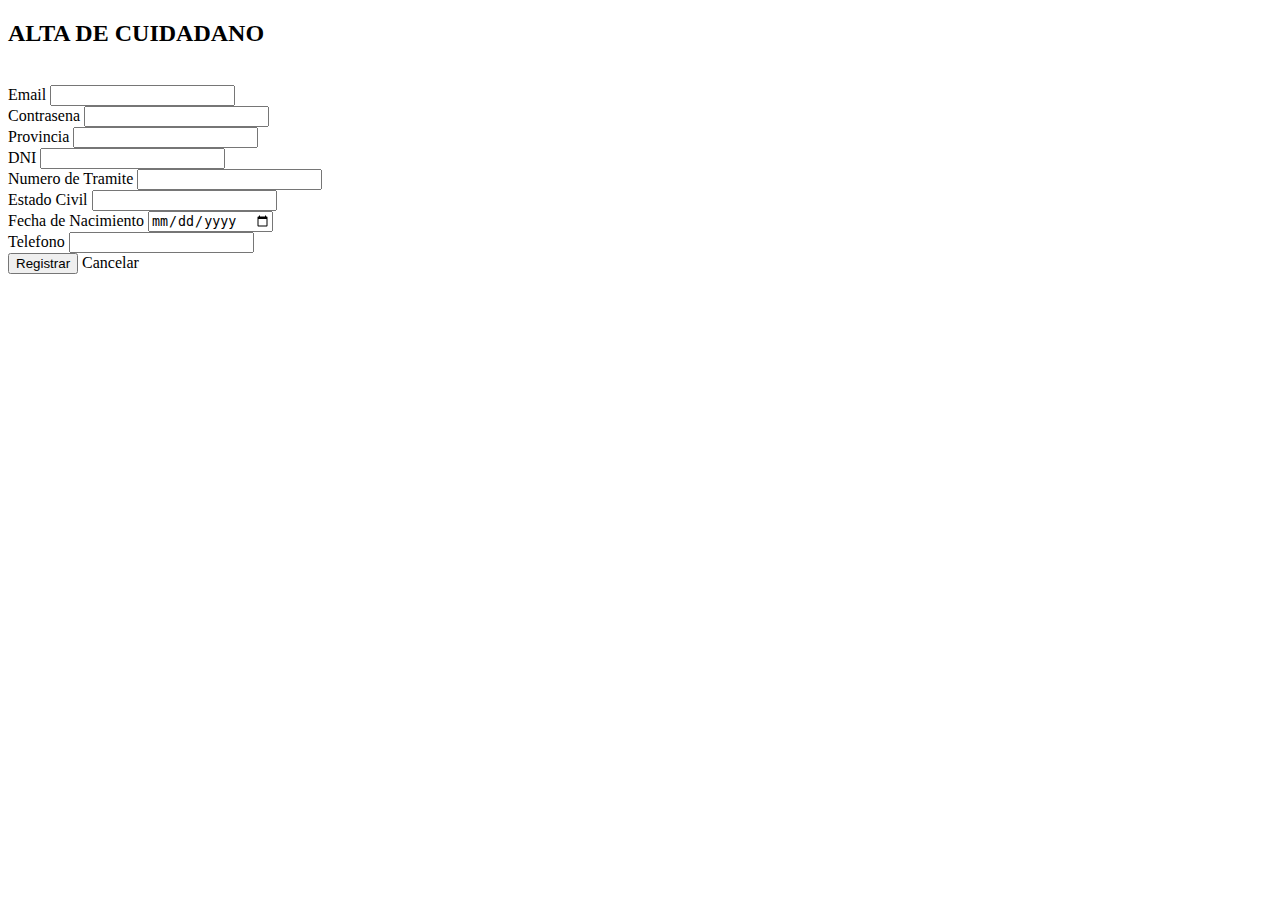
==== TPFinal-Grupo11/src/main/resources/templates/nuevo_ciudadano.html @ f5af464a "Se implemento el alta de un cuidadano Se crearon los paquetes controller, service, repository y la v" ====
<!DOCTYPE html>
<html xmlns:th="http://www.thymeleaf.org">
	<head>
		<link rel="stylesheet" type="text/css" th:href="@{/webjars/bootstrap/css/bootstrap.min.css}"/>				
		<meta charset="UTF-8">
		<title>Nuevo Cuidadano</title>
	</head>
	<body >
		<header th:replace="/layouts/header::header"></header>
		<div class="container col-4">
			<h2>ALTA DE CUIDADANO</h2><br>
			<form th:action="@{/saveCiudadano}" method="POST" th:object="${ciudadano}">
			  <div class="mb-3">
			    <label for="idEmail" class="col-form-label">Email</label>
			    <input th:field="*{email}" type="text" class="form-control" id="idEmail">
			    <div class="text-danger" th:if="${#fields.hasErrors('email')}" th:errors="*{email}"></div>
			  </div>
			  <div class="mb-3">
			    <label for="idContraseña" class="col-form-label">Contrasena</label>
			    <input th:field="*{contraseña}" type="text" class="form-control" id="idContraseña">
			    <div class="text-danger" th:if="${#fields.hasErrors('contraseña')}" th:errors="*{contraseña}"></div>
			  </div>
			  <div class="mb-3">
			    <label for="idProvincia" class="col-form-label">Provincia</label>
			    <input th:field="*{provincia}" type="text" class="form-control" id="idProvincia">
			    <div class="text-danger" th:if="${#fields.hasErrors('provincia')}" th:errors="*{provincia}"></div>
			  </div>
			  <div class="mb-3">
			    <label for="idDni" class="col-form-label">DNI</label>
			    <input th:field="*{dni}" type="text" class="form-control" id="idDni">
			    <div class="text-danger" th:if="${#fields.hasErrors('dni')}" th:errors="*{dni}"></div>
			  </div>
			  <div class="mb-3">
			    <label for="idNroT" class="col-form-label">Numero de Tramite</label>
			    <input th:field="*{nroT}" type="text" class="form-control" id="idNroT">
			    <div class="text-danger" th:if="${#fields.hasErrors('nroT')}" th:errors="*{nroT}"></div>
			  </div>
			  <div class="mb-3 row">
			    <label for="idEstado" class="col-form-label">Estado Civil</label>
			    <input th:field="*{estado}" type="text" class="form-control" id="idEstado">
			    <div class="text-danger" th:if="${#fields.hasErrors('estado')}" th:errors="*{estado}"></div>
			  </div>
			  
			  <div class="mb-3 row">
			    <label for="idFechaNacimiento" class="col-form-label">Fecha de Nacimiento</label>
				<input th:field="*{fechaNacimiento}" type="date" class="form-control" id="idFechaNacimiento">
				<div class="text-danger" th:if="${#fields.hasErrors('fechaNacimiento')}" th:errors="*{fechaNacimiento}"></div>
			  </div>
			  <div class="mb-3 row">
			    <label for="idTelefono" class="col-form-label">Telefono</label>
			    <input th:field="*{telefono}" type="text" class="form-control" id="idTelefono">
			    <div class="text-danger" th:if="${#fields.hasErrors('telefono')}" th:errors="*{telefono}"></div>
			  </div>
			    
			  <div class="d-grid gap-2 d-md-flex justify-content-md-end">
					<button  class="btn btn-primary me-md-2" type="submit">Registrar</button>
					<a th:href="@{/inicio}" id="cancel" class="btn btn-secondary">Cancelar</a>
			  </div>
			</form>
		</div>
		<br><br>
		<footer th:replace="/layouts/footer::footer"></footer>
	</body>
</html>
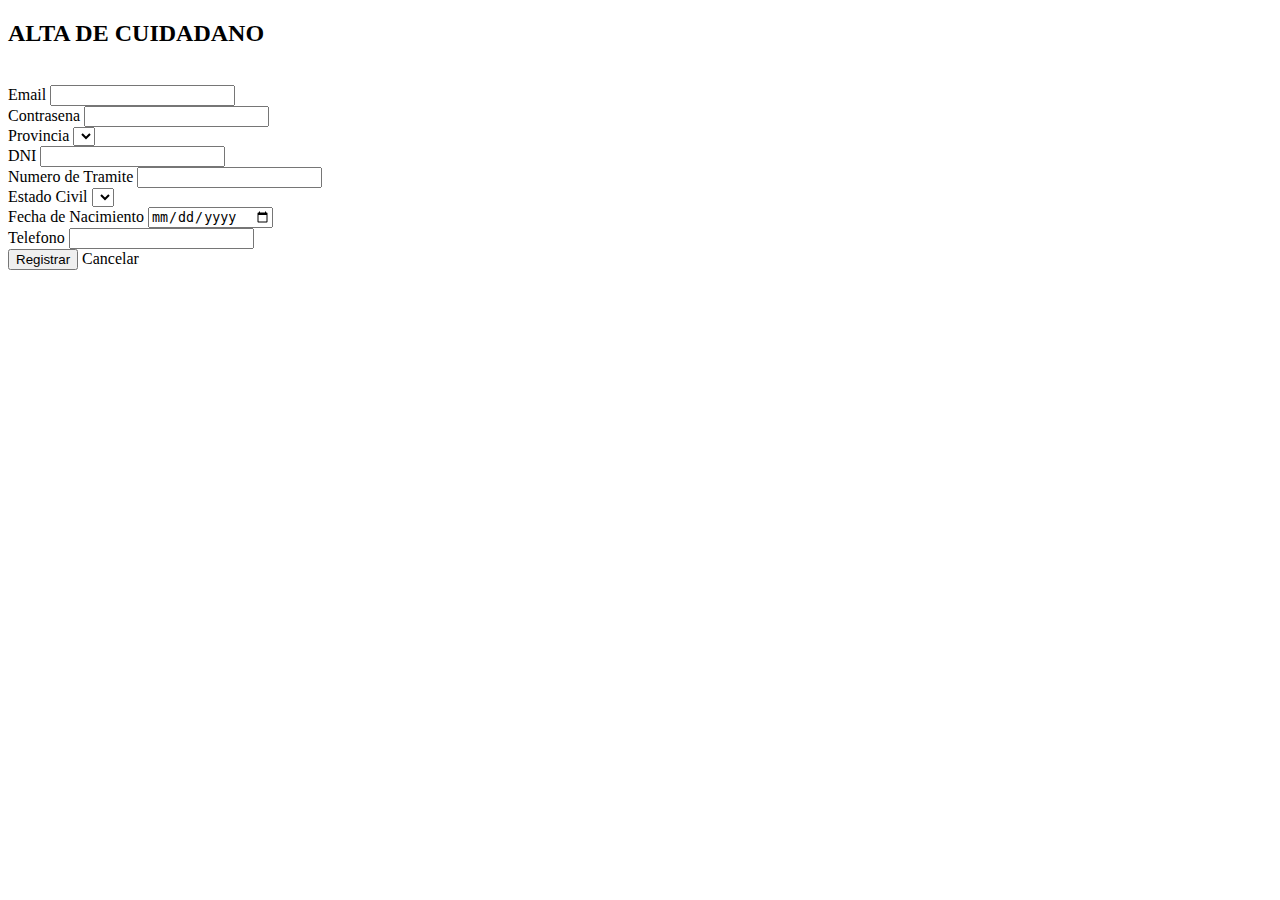
==== commit a97c3593: "Se agregaron las clases Provincias y EstadoCivil Se modificaron los campos de provincias y estado ci" ====
--- a/TPFinal-Grupo11/src/main/resources/templates/nuevo_ciudadano.html
+++ b/TPFinal-Grupo11/src/main/resources/templates/nuevo_ciudadano.html
@@ -21,10 +21,11 @@
 			    <div class="text-danger" th:if="${#fields.hasErrors('contraseña')}" th:errors="*{contraseña}"></div>
 			  </div>
 			  <div class="mb-3">
-			    <label for="idProvincia" class="col-form-label">Provincia</label>
-			    <input th:field="*{provincia}" type="text" class="form-control" id="idProvincia">
-			    <div class="text-danger" th:if="${#fields.hasErrors('provincia')}" th:errors="*{provincia}"></div>
-			  </div>
+					<label for="inProvincia" class="form-label">Provincia</label> 
+					<select	class="form-control mb-3" th:field="*{provincia}" id="inProvincia">
+						<option th:each="provincia : ${provincias}" th:value="${provincia}" th:text="${provincia}"></option>
+					</select>
+				</div>
 			  <div class="mb-3">
 			    <label for="idDni" class="col-form-label">DNI</label>
 			    <input th:field="*{dni}" type="text" class="form-control" id="idDni">
@@ -35,11 +36,12 @@
 			    <input th:field="*{nroT}" type="text" class="form-control" id="idNroT">
 			    <div class="text-danger" th:if="${#fields.hasErrors('nroT')}" th:errors="*{nroT}"></div>
 			  </div>
-			  <div class="mb-3 row">
-			    <label for="idEstado" class="col-form-label">Estado Civil</label>
-			    <input th:field="*{estado}" type="text" class="form-control" id="idEstado">
-			    <div class="text-danger" th:if="${#fields.hasErrors('estado')}" th:errors="*{estado}"></div>
-			  </div>
+			  <div class="mb-3">
+					<label for="idEstadoCivil">Estado Civil</label>
+					<select class="form-control mb-3" th:field="*{estado}" id="idEstadoCivil">
+						<option th:each="estado : ${estados}" th:value="${estado}" th:text="${estado}"></option>
+				  	</select>
+		  		</div>
 			  
 			  <div class="mb-3 row">
 			    <label for="idFechaNacimiento" class="col-form-label">Fecha de Nacimiento</label>
@@ -55,7 +57,7 @@
 			  <div class="d-grid gap-2 d-md-flex justify-content-md-end">
 					<button  class="btn btn-primary me-md-2" type="submit">Registrar</button>
 					<a th:href="@{/inicio}" id="cancel" class="btn btn-secondary">Cancelar</a>
-			  </div>
+			  </div>			  
 			</form>
 		</div>
 		<br><br>
